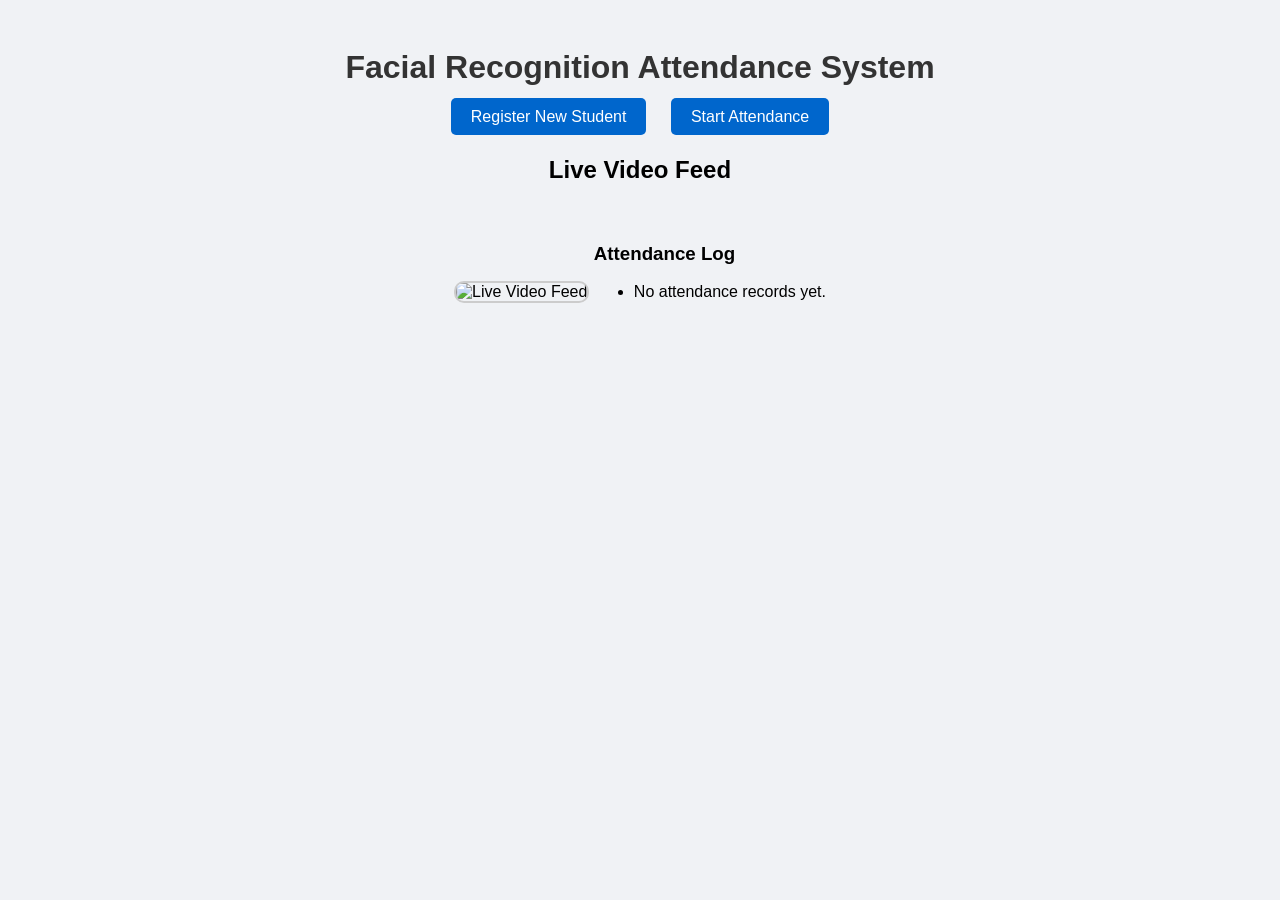
==== templates/index.html @ 41307651 "first commit" ====
<!DOCTYPE html>
<html lang="en">
<head>
    <meta charset="UTF-8">
    <title>Facial Recognition Attendance System</title>
    <script src="https://cdn.socket.io/4.0.1/socket.io.min.js"></script>
    <style>
        body {
            font-family: Arial, sans-serif;
            text-align: center;
            background-color: #f0f2f5;
            padding: 20px;
        }

        header h1 {
            color: #333;
        }

        .buttons {
            margin-top: 20px;
        }

        .buttons a {
            padding: 10px 20px;
            margin: 10px;
            background-color: #0066cc;
            color: white;
            text-decoration: none;
            border-radius: 5px;
            font-size: 16px;
        }

        .buttons a:hover {
            background-color: #004d99;
        }

        .container {
            margin-top: 30px;
        }

        img {
            width: 640px;
            height: 480px;
            border: 2px solid #ccc;
            border-radius: 10px;
        }

        .attendance-log {
            margin-top: 20px;
            text-align: left;
            display: inline-block;
        }
    </style>
</head>
<body>
    <header>
        <h1>Facial Recognition Attendance System</h1>
    </header>

    <div class="buttons">
        <a href="/register">Register New Student</a>
        <a href="/">Start Attendance</a>
    </div>

    <div class="container">
        <h2>Live Video Feed</h2>
        <img src="/video_feed" alt="Live Video Feed">

        <div class="attendance-log">
            <h3>Attendance Log</h3>
            <ul id="attendanceList">
                <li>No attendance records yet.</li>
            </ul>
        </div>
    </div>

    <script>
        const socket = io();
        socket.on('attendance_update', function(data) {
            const attendanceList = document.getElementById('attendanceList');
            if (attendanceList.children[0].textContent === "No attendance records yet.") {
                attendanceList.innerHTML = '';
            }
            const newRecord = document.createElement('li');
            newRecord.textContent = `${data.student_name} marked present at ${data.timestamp}`;
            attendanceList.appendChild(newRecord);
        });
    </script>
</body>
</html>
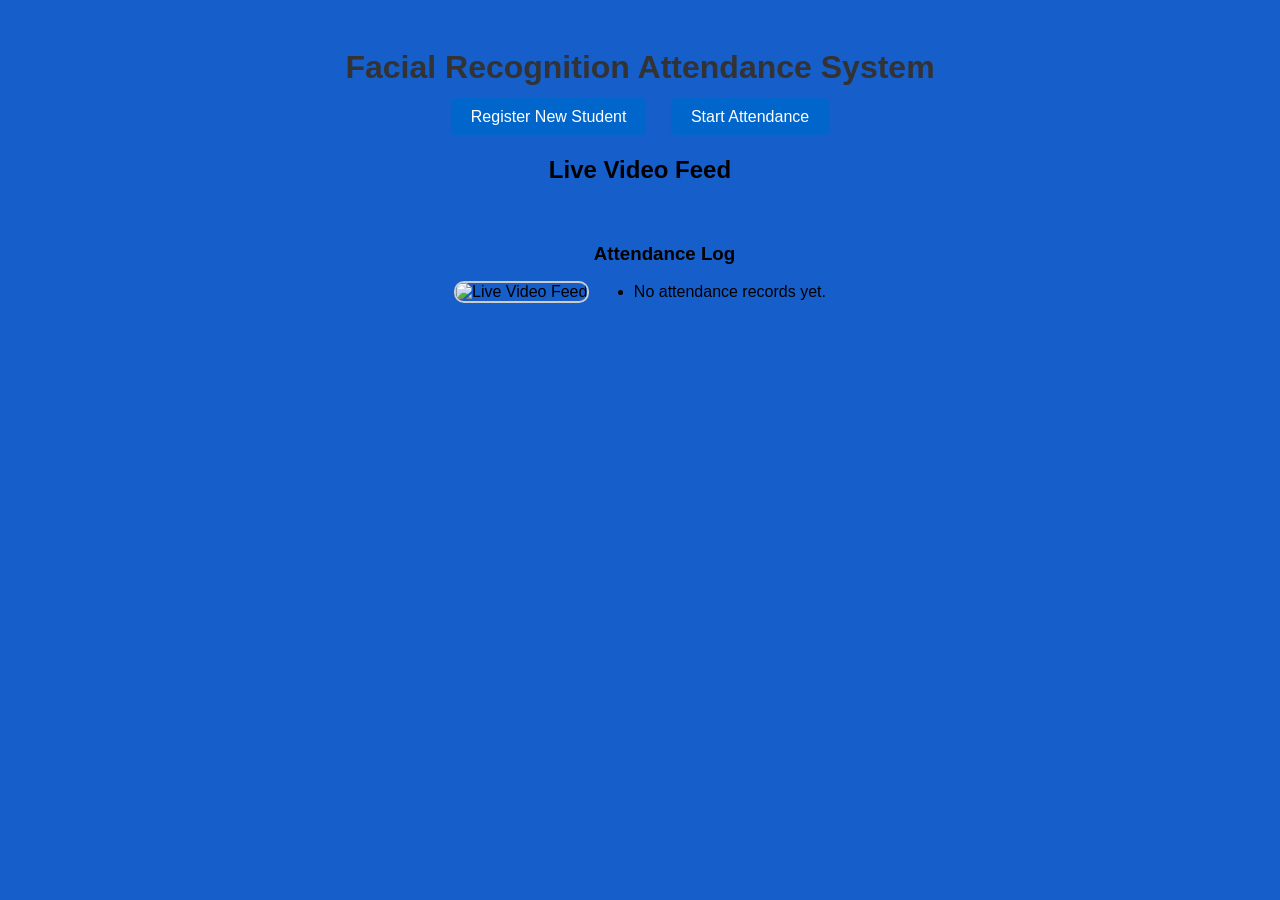
==== commit 002f67eb: "add" ====
--- a/templates/index.html
+++ b/templates/index.html
@@ -8,7 +8,7 @@
         body {
             font-family: Arial, sans-serif;
             text-align: center;
-            background-color: #f0f2f5;
+            background-color:rgb(22, 94, 202);
             padding: 20px;
         }
 
